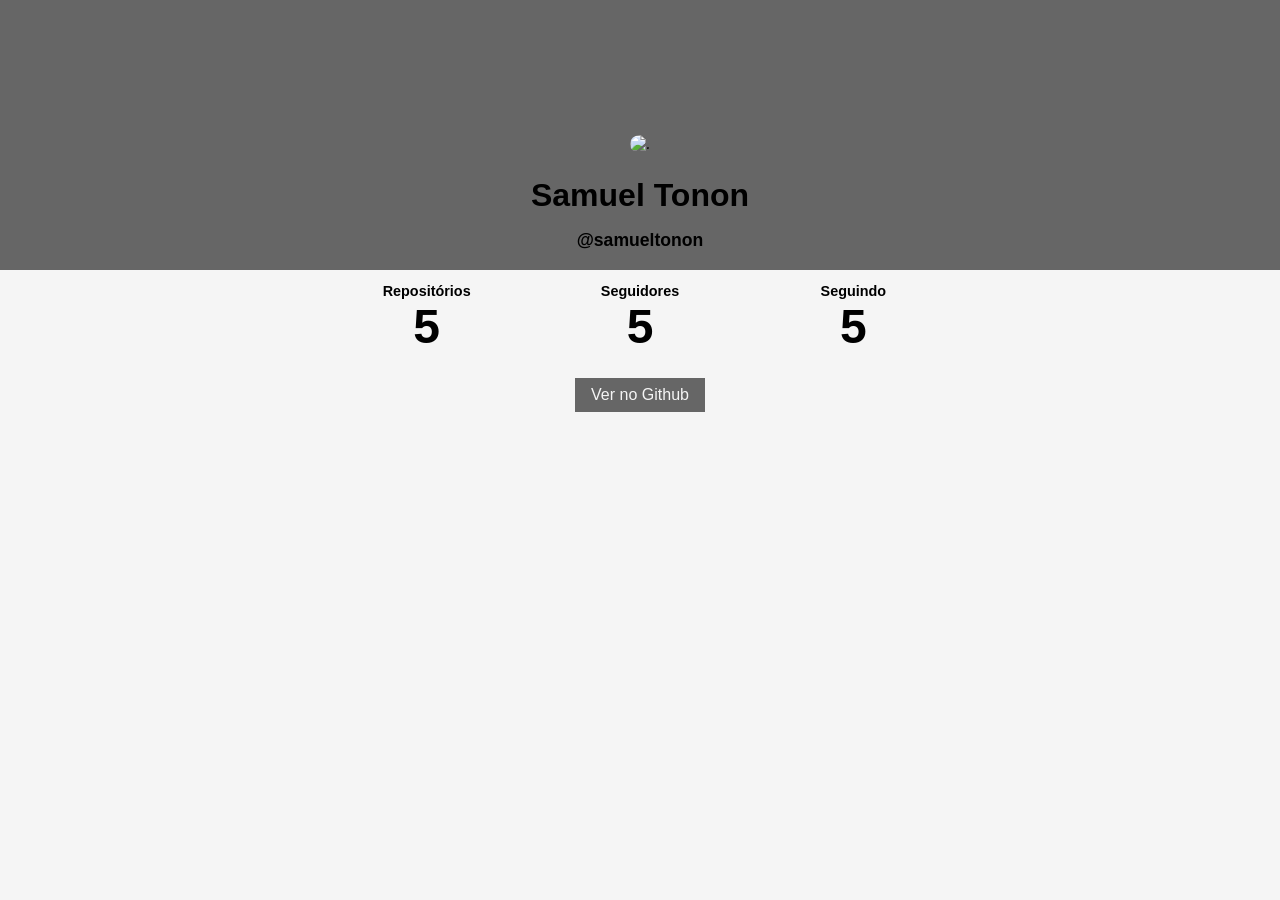
==== index.html @ c498b999 "final" ====
<!DOCTYPE html>
<html lang="pt-br">

<head>
    <meta charset="UTF-8">
    <meta http-equiv="X-UA-Compatible" content="IE=edge">
    <meta name="viewport" content="width=device-width, initial-scale=1.0">
    <title>My Github</title>
    <link rel="stylesheet" href="main.css">
</head>

<body>
    <header>
        <div class="container">
            <img class="profile-avatar" src="https://via.placeholder.com/180x180" alt=".">
            <h1 class="profile-name">Samuel Tonon</h1>
            <h2 class="profile-username">@samueltonon</h2>
            <ul class="numbers">
                <li class="numbers-item">
                    <h4>Repositórios</h4>
                    5
                </li>
                <li class="numbers-item">
                    <h4>Seguidores</h4>
                    5
                </li>
                <li class="numbers-item">
                    <h4>Seguindo</h4>
                    5
                </li>
            </ul>
            <a href="https://github.com/samueltonon" class="profile-link">Ver no Github</a>
        </div>
    </header>
</body>

</html>
---- main.css ----
:root {
    --header-color: #666666;
    --bg-color: #F5F5F5;
}

* {
    font-family: sans-serif;
    margin: 0;
    padding: 0;
    box-sizing: border-box;
    list-style-type: none;
}

body {
    background-color: var(--bg-color);;
}

.container {
    max-width: 640px;
    width: 100%;
    margin: 0 auto;
}

header {
    background-color: var(--header-color);
    text-align: center;
    height: 30vh;
}

header .container {
    position: relative;
    bottom: -50%;
}

.profile-avatar {
    border-radius: 50%;
    margin-bottom: 24px;
    width: 180px;
    height: 180px;
}

.profile-name {
    font-size: 2em;
}

.profile-username {
    margin: 16px 0 32px;
    font-size: 1.1em;
}

.profile-link {
    background-color: var(--header-color);
    color: var(--bg-color);
    padding: 8px 16px;
    display: inline-block;
    margin-top: 24px;
    text-decoration: none;
}

.numbers {
    display: grid;
    grid-template-columns: 1fr 1fr 1fr;
}

.numbers-item {
    font-size: 3em;
    font-weight: bold;
}

.numbers-item h4 {
    font-size: .3em;
}
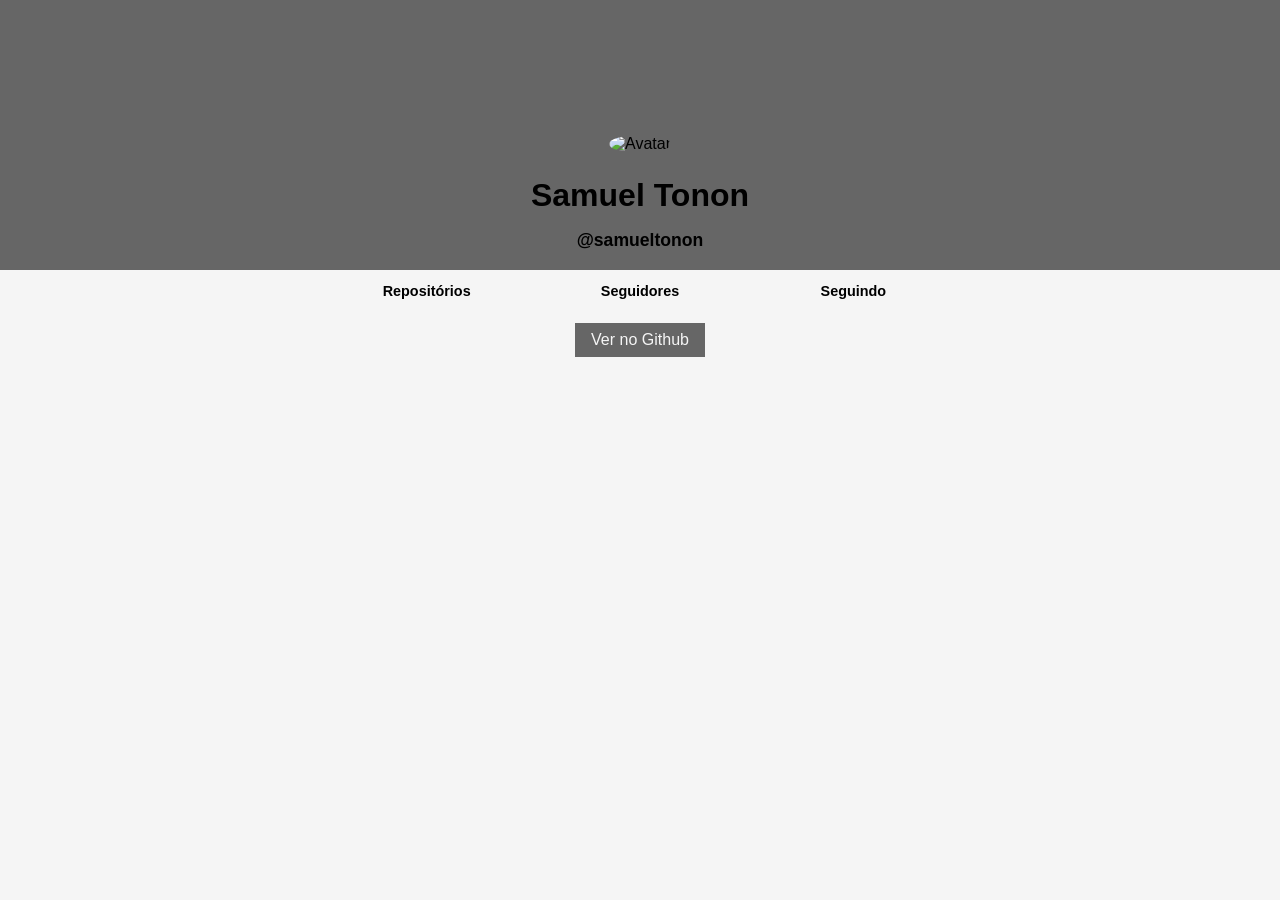
==== commit f15b16ac: "final ads" ====
--- a/index.html
+++ b/index.html
@@ -1,5 +1,5 @@
 <!DOCTYPE html>
-<html lang="pt-br">
+<html lang="pt-BR">
 
 <head>
     <meta charset="UTF-8">
@@ -12,26 +12,28 @@
 <body>
     <header>
         <div class="container">
-            <img class="profile-avatar" src="https://via.placeholder.com/180x180" alt=".">
-            <h1 class="profile-name">Samuel Tonon</h1>
-            <h2 class="profile-username">@samueltonon</h2>
+            <img class="profile-avatar" src="https://via.placeholder.com/180x180" id="avatar" alt="Avatar">
+            <h1 class="profile-name" id="name">Samuel Tonon</h1>
+            <h2 class="profile-username" id="username">@samueltonon</h2>
             <ul class="numbers">
                 <li class="numbers-item">
                     <h4>Repositórios</h4>
-                    5
+                    <span id="repos"></span>
                 </li>
                 <li class="numbers-item">
                     <h4>Seguidores</h4>
-                    5
+                    <span id="followers"></span>
                 </li>
                 <li class="numbers-item">
                     <h4>Seguindo</h4>
-                    5
+                    <span id="following"></span>
                 </li>
             </ul>
-            <a href="https://github.com/samueltonon" class="profile-link">Ver no Github</a>
+            <a href="https://github.com/samueltonon" id="link" class="profile-link">Ver no Github</a>
         </div>
     </header>
+
+    <script src="main.js"></script>
 </body>
 
 </html>
